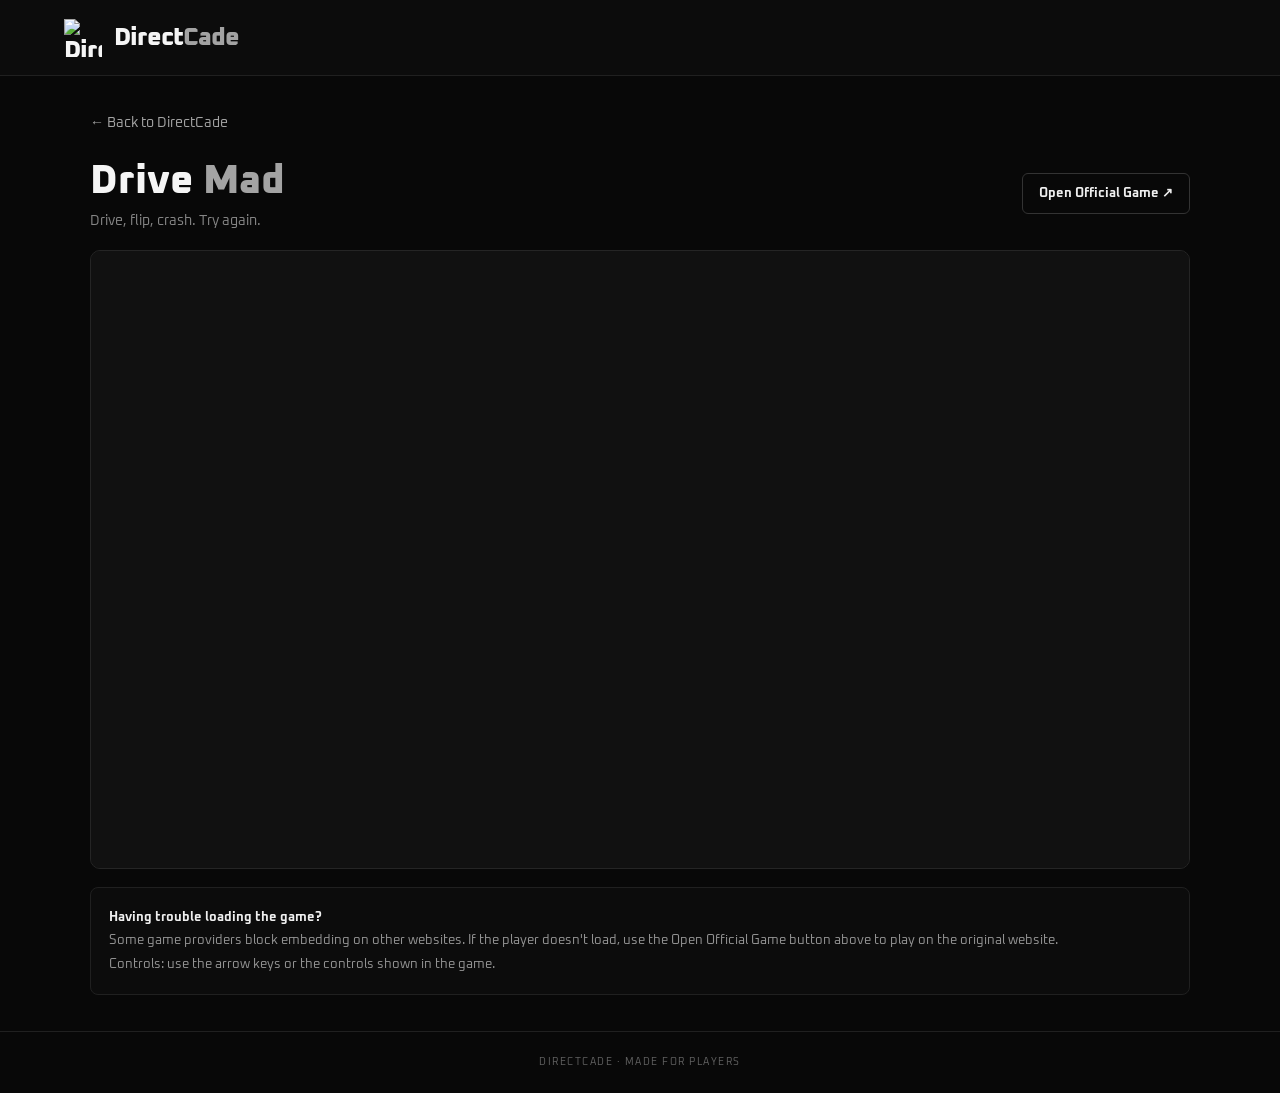
==== games/drivemad/index.html @ 09cb47a8 "Add files via upload" ====
<!DOCTYPE html>
<html lang="en">
<head>
    <meta charset="UTF-8">
    <meta name="viewport" content="width=device-width, initial-scale=1.0">
    <meta name="theme-color" content="#080808">
    <title>Drive Mad | DirectCade</title>
    <link rel="preconnect" href="https://fonts.googleapis.com">
    <link rel="preconnect" href="https://fonts.gstatic.com" crossorigin>
    <link href="https://fonts.googleapis.com/css2?family=Oxanium:wght@400;500;600;700;800&display=swap" rel="stylesheet">
    <style>
        * {
            box-sizing: border-box;
            margin: 0;
            padding: 0;
        }

        body {
            min-height: 100vh;
            background: #080808;
            color: #f5f5f5;
            font-family: "Oxanium", sans-serif;
        }

        header {
            height: 76px;
            display: flex;
            align-items: center;
            padding: 0 5%;
            background: #0c0c0c;
            border-bottom: 1px solid #202020;
        }

        a {
            color: inherit;
            text-decoration: none;
        }

        .brand {
            display: flex;
            align-items: center;
            gap: 12px;
            font-size: 25px;
            font-weight: 800;
            letter-spacing: -1px;
        }

        .brand img {
            width: 38px;
            height: 38px;
            object-fit: contain;
        }

        .grey {
            color: #a3a3a3;
        }

        main {
            width: min(1100px, 92%);
            margin: 36px auto;
        }

        .back {
            display: inline-block;
            margin-bottom: 24px;
            color: #a3a3a3;
            font-size: 14px;
        }

        .back:hover {
            color: white;
        }

        .game-header {
            display: flex;
            justify-content: space-between;
            align-items: center;
            flex-wrap: wrap;
            gap: 16px;
            margin-bottom: 20px;
        }

        h1 {
            font-size: clamp(28px, 4vw, 40px);
            font-weight: 800;
        }

        .subtitle {
            margin-top: 6px;
            color: #858585;
            font-size: 14px;
        }

        .official-link {
            padding: 11px 16px;
            border: 1px solid #333;
            border-radius: 6px;
            color: #eee;
            font-size: 13px;
            font-weight: 700;
            transition: background .2s, border-color .2s;
        }

        .official-link:hover {
            background: #191919;
            border-color: #777;
        }

        .game-frame {
            overflow: hidden;
            width: 100%;
            aspect-ratio: 16 / 9;
            min-height: 300px;
            background: #111;
            border: 1px solid #252525;
            border-radius: 10px;
        }

        iframe {
            display: block;
            width: 100%;
            height: 100%;
            border: 0;
            background: #111;
        }

        .help {
            margin-top: 18px;
            padding: 18px;
            border: 1px solid #202020;
            border-radius: 8px;
            background: #0c0c0c;
            color: #929292;
            font-size: 13px;
            line-height: 1.8;
        }

        .help strong {
            color: #eee;
        }

        footer {
            padding: 24px;
            border-top: 1px solid #202020;
            color: #606060;
            text-align: center;
            font-size: 10px;
            letter-spacing: 1.5px;
        }

        @media (max-width: 600px) {
            header {
                height: 66px;
                padding: 0 20px;
            }

            .brand {
                font-size: 22px;
            }

            .brand img {
                width: 32px;
                height: 32px;
            }

            .game-frame {
                aspect-ratio: 4 / 3;
                min-height: 250px;
            }
        }
    </style>
</head>
<body>
    <header>
        <a class="brand" href="/">
            <img src="/logo.png" alt="DirectCade logo">
            <span>Direct<span class="grey">Cade</span></span>
        </a>
    </header>

    <main>
        <a class="back" href="/">← Back to DirectCade</a>

        <div class="game-header">
            <div>
                <h1>Drive <span class="grey">Mad</span></h1>
                <p class="subtitle">Drive, flip, crash. Try again.</p>
            </div>

            <a
                class="official-link"
                href="https://www.drivemad.com/"
                target="_blank"
                rel="noopener noreferrer"
            >
                Open Official Game ↗
            </a>
        </div>

        <div class="game-frame">
            <iframe
                src="https://play.fancade.com/5F084A0BCE06B710"
                title="Drive Mad by Martin Magni"
                allow="fullscreen; autoplay"
                allowfullscreen
                loading="eager"
            ></iframe>
        </div>

        <div class="help">
            <strong>Having trouble loading the game?</strong>
            <p>
                Some game providers block embedding on other websites.
                If the player doesn't load, use the Open Official Game
                button above to play on the original website.
            </p>
            <p>Controls: use the arrow keys or the controls shown in the game.</p>
        </div>
    </main>

    <footer>DIRECTCADE · MADE FOR PLAYERS</footer>
</body>
</html>
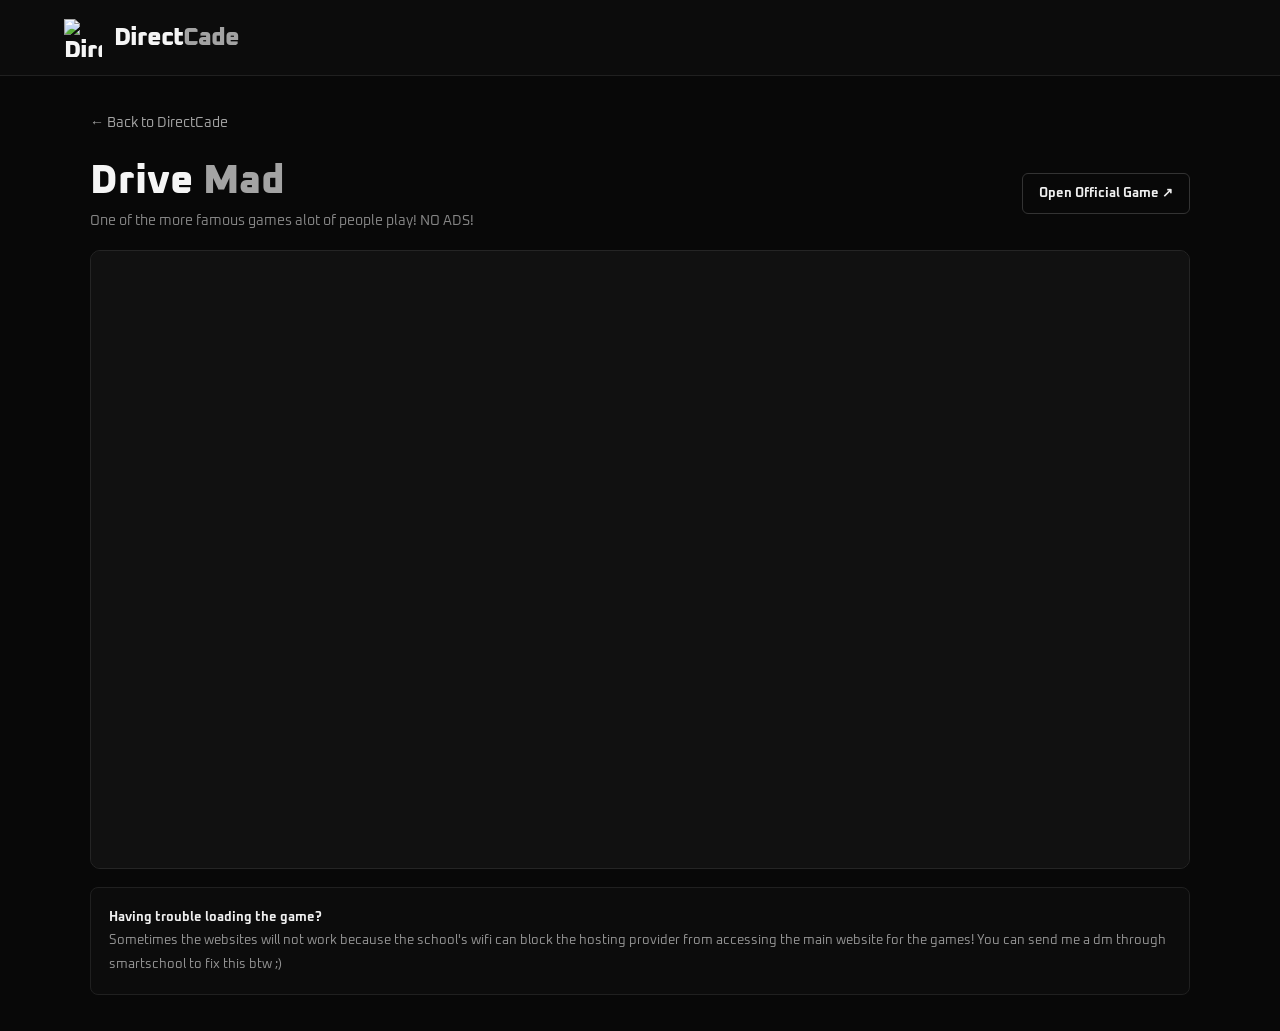
==== commit f9c4ce79: "Update index.html" ====
--- a/games/drivemad/index.html
+++ b/games/drivemad/index.html
@@ -185,7 +185,7 @@
         <div class="game-header">
             <div>
                 <h1>Drive <span class="grey">Mad</span></h1>
-                <p class="subtitle">Drive, flip, crash. Try again.</p>
+                <p class="subtitle">One of the more famous games alot of people play! NO ADS!</p>
             </div>
 
             <a
@@ -211,14 +211,12 @@
         <div class="help">
             <strong>Having trouble loading the game?</strong>
             <p>
-                Some game providers block embedding on other websites.
-                If the player doesn't load, use the Open Official Game
-                button above to play on the original website.
+                Sometimes the websites will not work because the school's
+                wifi can block the hosting provider from accessing the 
+                main website for the games! You can send me a dm through smartschool to fix this btw ;)
             </p>
-            <p>Controls: use the arrow keys or the controls shown in the game.</p>
         </div>
     </main>
-
-    <footer>DIRECTCADE · MADE FOR PLAYERS</footer>
+    
 </body>
-</html>+</html>
